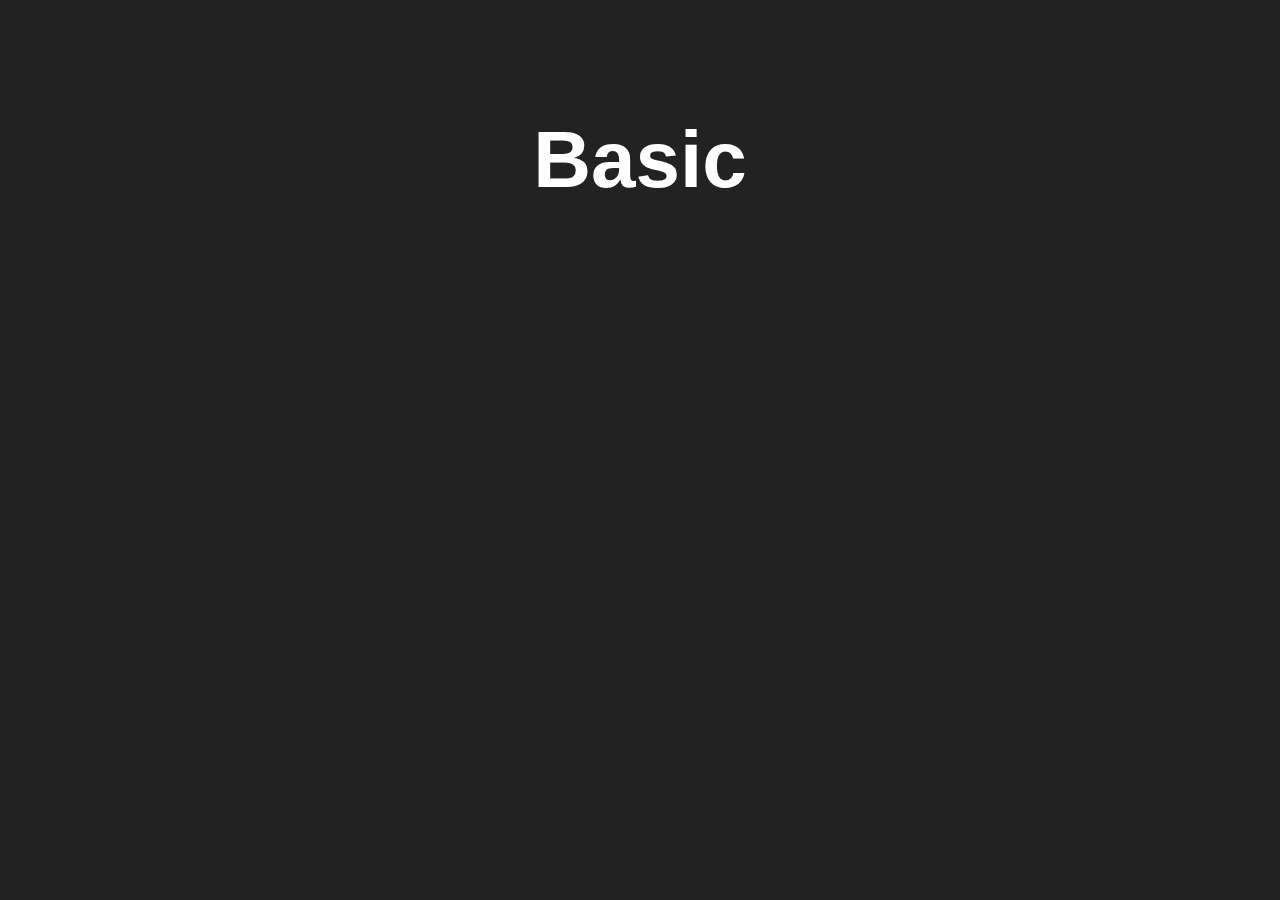
==== GsonSapSampleConsumer/index.html @ 1eb337f3 "Working on getting connected" ====
<!DOCTYPE html>
<html>
<head>
    <meta charset="utf-8"/>
    <meta name="viewport" content="width=device-width, initial-scale=1.0, maximum-scale=1.0">
    <meta name="description" content="A single-page template generated by Tizen Wearable Web IDE"/>

    <title>Tizen Wearable Web IDE - Tizen Wearable - jQuery</title>

    <script type="text/javascript" src="libs/jquery-1.9.1.js"></script>
    <link rel="stylesheet" href="css/style.css" />
</head>
<body>
  <div class=contents>
  	<div style='margin:auto;'>
  		<span class=content_text id=textbox>Basic</span>
  	</div>
  </div>
  <script type="text/javascript" src="libs/jsonsap.js"></script>
  <script type="text/javascript" src="js/main.js"></script>
</body>
</html>
---- GsonSapSampleConsumer/css/style.css ----
* {
    font-family: Verdana, Lucida Sans, Arial, Helvetica, sans-serif;
}

body {
    margin: 0px auto;
    background-color:#222;
}

.contents {
	display: flex;
	display: -webkit-flex;
	box-sizing: border-box;
	-webkit-box-sizing: border-box;
	height:320px;
}


.content_text {
	font-weight:bold;
	font-size:5em;
	color:#fff;
}
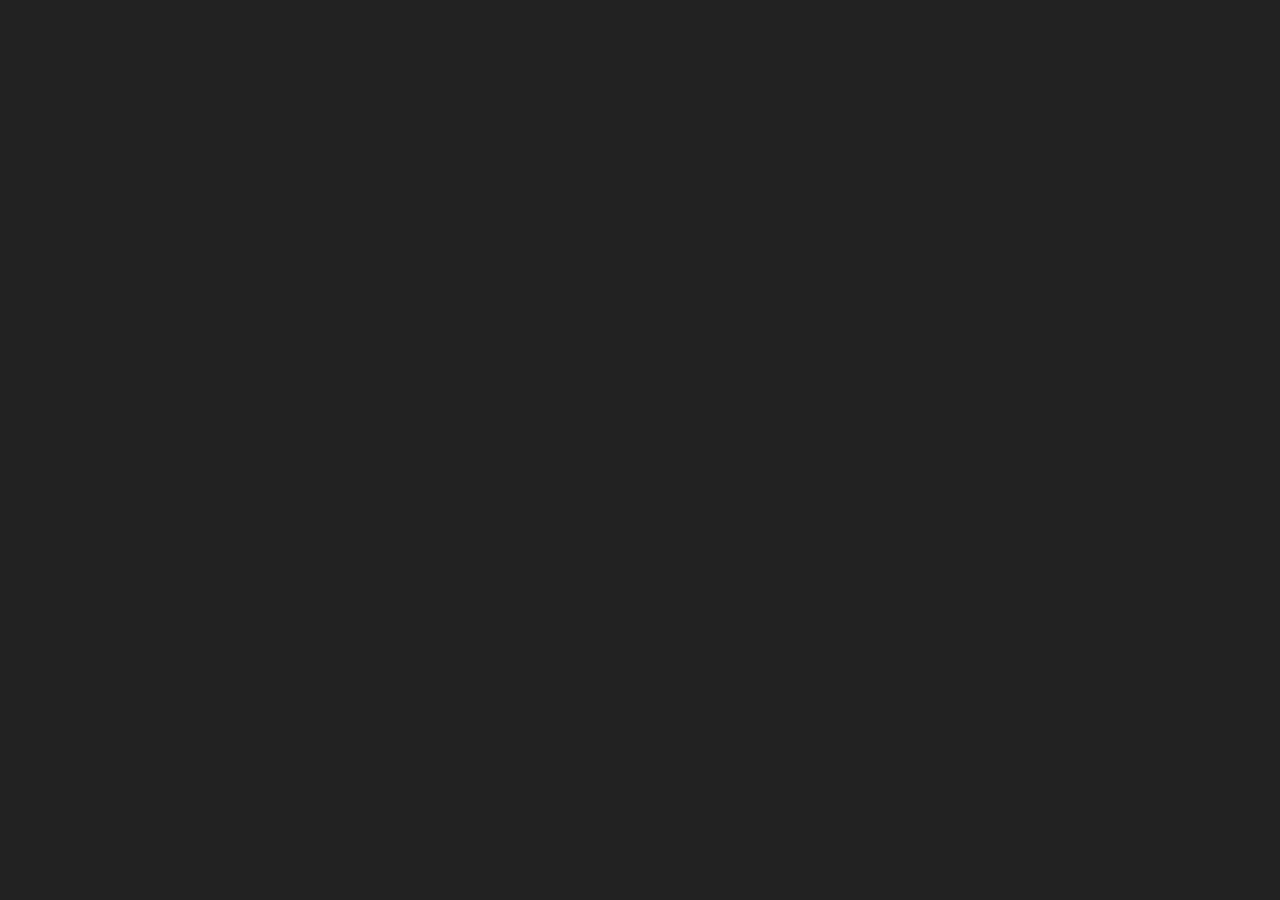
==== commit 87a6f5ce: "Updated consumer and started adding submodules" ====
--- a/GsonSapSampleConsumer/index.html
+++ b/GsonSapSampleConsumer/index.html
@@ -13,10 +13,10 @@
 <body>
   <div class=contents>
   	<div style='margin:auto;'>
-  		<span class=content_text id=textbox>Basic</span>
+  		<span class=content_text id=textbox></span>
   	</div>
   </div>
-  <script type="text/javascript" src="libs/jsonsap.js"></script>
+  <script type="text/javascript" src="libs/jsonsapconsumer/jsonsap.js"></script>
   <script type="text/javascript" src="js/main.js"></script>
 </body>
 </html>
--- a/GsonSapSampleConsumer/css/style.css
+++ b/GsonSapSampleConsumer/css/style.css
@@ -17,7 +17,6 @@
 
 
 .content_text {
-	font-weight:bold;
-	font-size:5em;
+	font-size:3em;
 	color:#fff;
 }